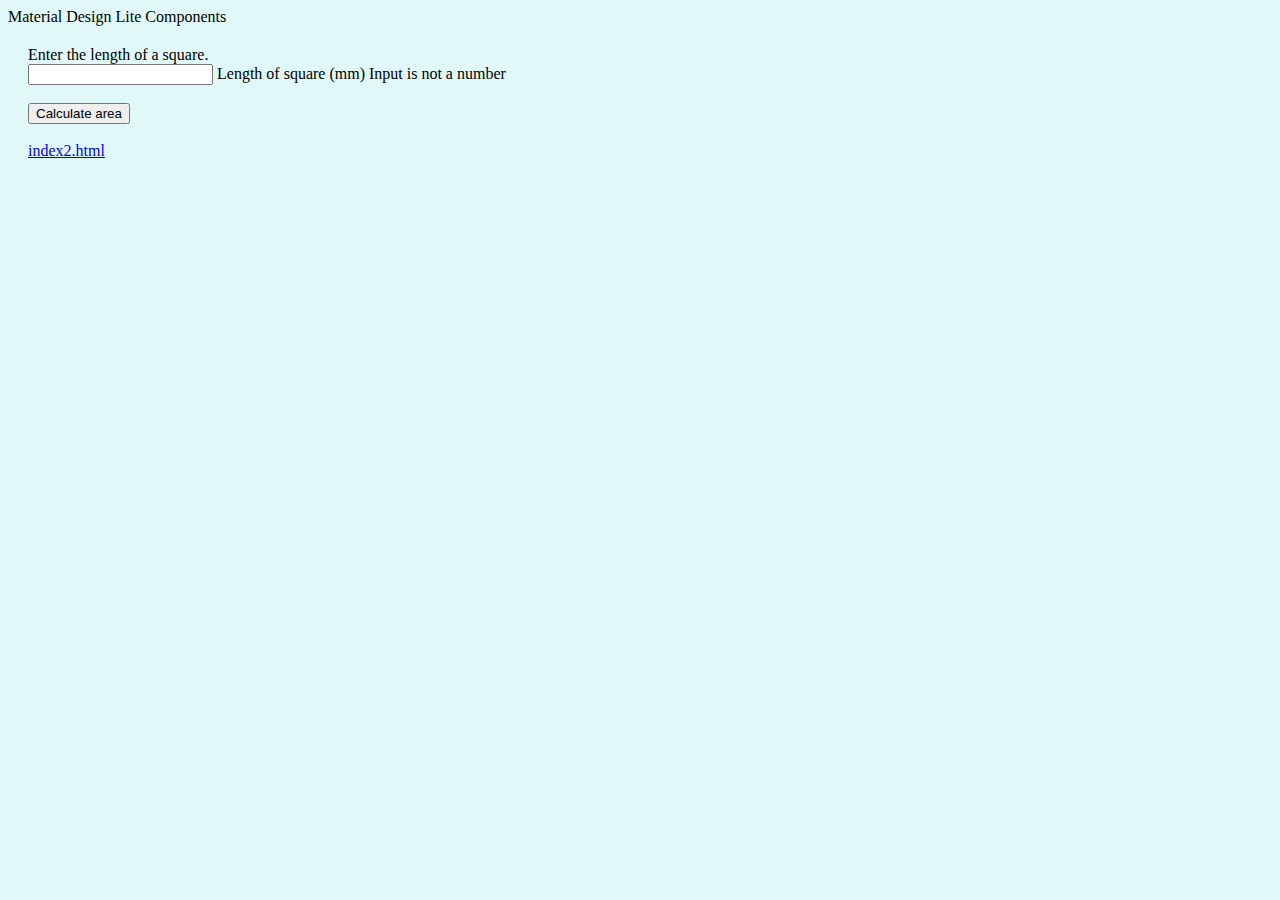
==== index2.html @ 3b374b83 "init" ====
<!DOCTYPE html>
<!-- ICS2O-Unit1-05-HTML-MDL -->
<html lang="en-ca">
<head>
  <meta charset="utf-8" />
  <meta name="description" content="My first MDL webpage" />
  <meta name="keywords" content="mths, icd2o" />
  <meta name="author" content="Ain Jeong" />
  <meta name="viewport" content="width=device-width, initial-scale=1.0" />
  <link rel="stylesheet" href="https://fonts.googleapis.com/icon?family=Material+Icons" />
  <link rel="stylesheet" href="https://code.getmdl.io/1.3.0/material.brown-pink.min.css" />
  <link rel="stylesheet" href="./css/style.css" />
  <title>My first webpage, with MDL</title>
</head>
<body>
  <script defer src="https://code.getmdl.io/1.3.0/material.min.js"></script>
  <div class="mdl-layout mdl-js-layout mdl-layout--fixed-header">
    <header class="mdl-layout__header">
      <div class="mdl-layout__header-row">
        <span class="mdl-layout-title">Material Design Lite Components</span>
      </div>
    </header>
    <main class="mdl-layout__content">
      <div class="page-content">
        Enter the length of a square.
      </div>
      <!-- Simple Textfield for integers-->
      <form action="#">
        <div class="mdl-textfield mdl-js-textfield">
          <!-- input pattern attribute -->
          <input class="mdl-textfield__input" type="text" pattern="[0-9]*" id="demo-input" />
          <!-- mdl-textfield__label -->
          <label class="mdl-textfield__label" for="demo-input">Length of square (mm)</label>
          <!-- class "mdl-textfield__error" -->
          <span class="mdl-textfield__error">Input is not a number</span>
        </div>
        <br />
        <!-- Raised button with ripple -->
        <button class="mdl-button mdl-js-button mdl-button--raised mdl-js-ripple-effect mdl-button--accent">
          Calculate area
        </button>
      </form>
      <br>
      <a href="./index2.html">index2.html</a>
    </main>
  </div>
</body>
</html>
---- css/style.css ----
/* Created by: Mr. Coxall
* Created on: Sep 2020
* This file contains the CSS for index.html
*/

.mdl-layout__content {
  padding-left: 15pt;
  padding-right: 15pt;
  padding-top: 15pt;
}

/* Due to error in MDL : https://github.com/google/material-design-lite/issues/5281
*/
.mdl-ripple {
  background: #000;
  opacity: 0.001;
}

body {
  background-color: rgb(225, 248, 248);
}

p {
  color: white;
  font-family: Helvetica, Arial, sans-serif;
  font-size: 1.5rem;
  padding-top: 5pt;
}
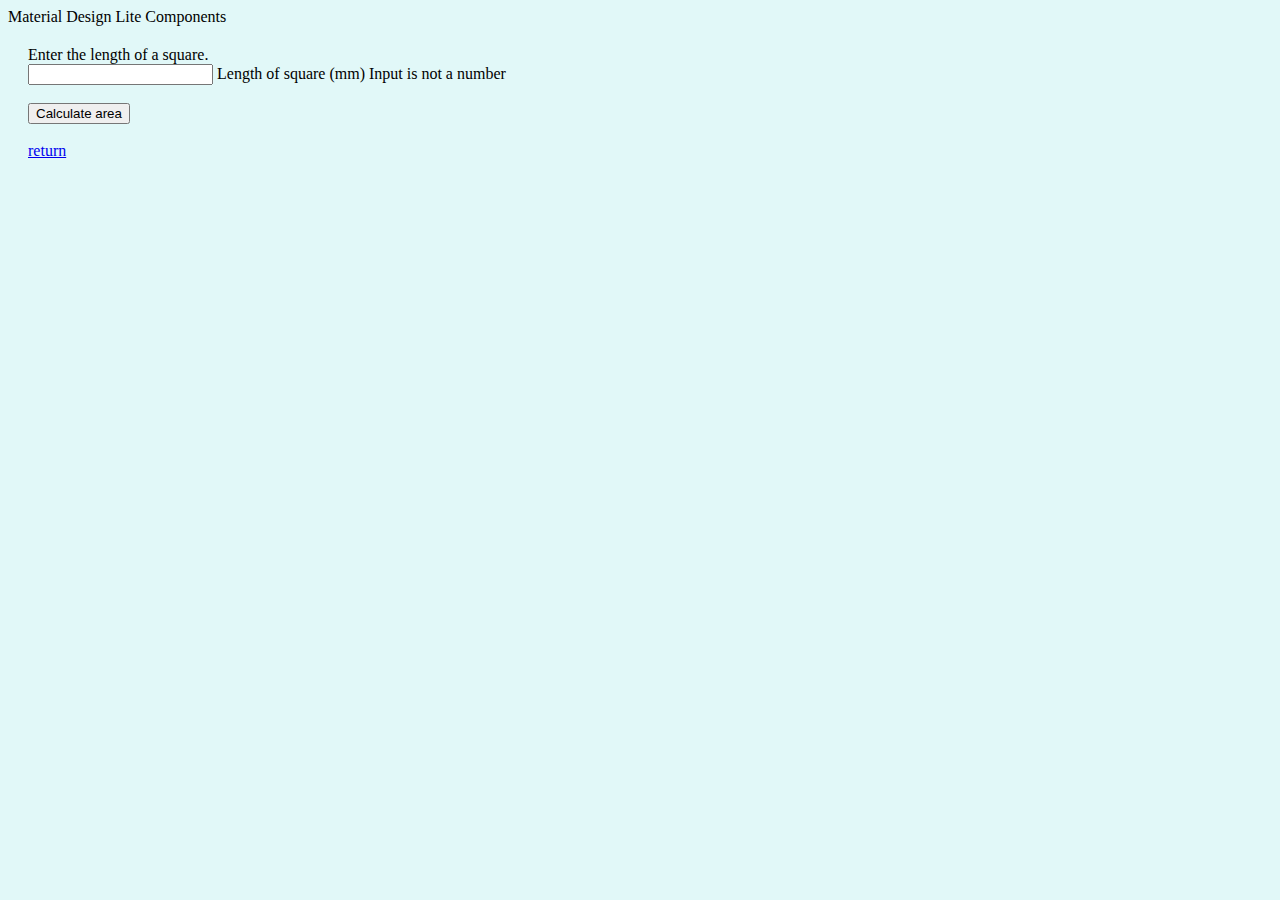
==== commit e079395f: "edited" ====
--- a/index2.html
+++ b/index2.html
@@ -41,7 +41,7 @@
         </button>
       </form>
       <br>
-      <a href="./index2.html">index2.html</a>
+      <a href="./index.html">return</a>
     </main>
   </div>
 </body>
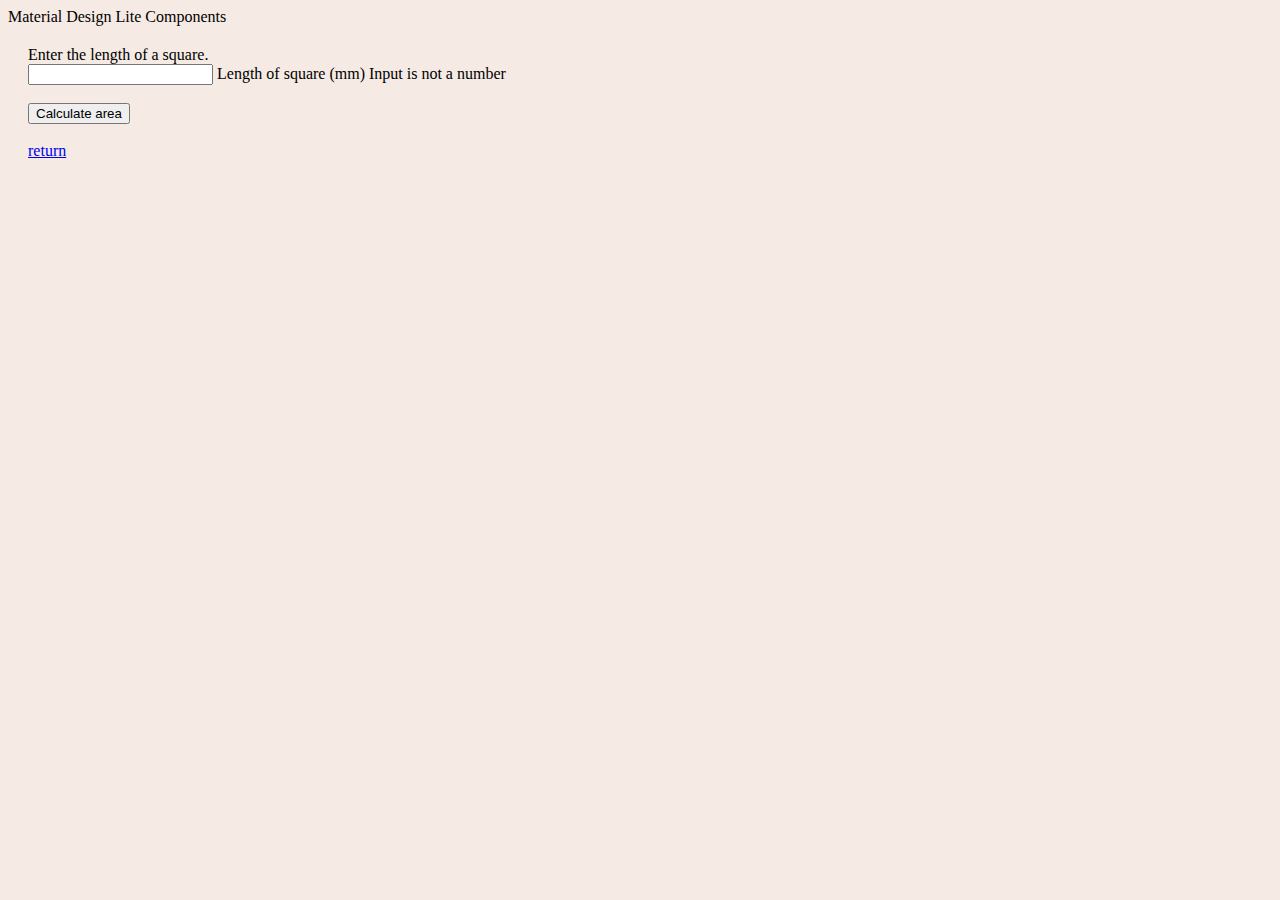
==== commit 51d5d406: "unit 1-05 fixed" ====
--- a/index2.html
+++ b/index2.html
@@ -9,7 +9,7 @@
   <meta name="viewport" content="width=device-width, initial-scale=1.0" />
   <link rel="stylesheet" href="https://fonts.googleapis.com/icon?family=Material+Icons" />
   <link rel="stylesheet" href="https://code.getmdl.io/1.3.0/material.brown-pink.min.css" />
-  <link rel="stylesheet" href="./css/style.css" />
+  <link rel="stylesheet" href="./css/style2.css" />
   <title>My first webpage, with MDL</title>
 </head>
 <body>
--- a/css/style2.css
+++ b/css/style2.css
@@ -0,0 +1,28 @@
+/* Created by: Ain Jeong
+* Created on: Feb 2025
+* This file contains the CSS for index2.html
+*/
+
+.mdl-layout__content {
+  padding-left: 15pt;
+  padding-right: 15pt;
+  padding-top: 15pt;
+}
+
+/* Due to error in MDL : https://github.com/google/material-design-lite/issues/5281
+*/
+.mdl-ripple {
+  background: #000;
+  opacity: 0.001;
+}
+
+body {
+  background-color: rgb(245, 234, 228);
+}
+
+p {
+  color: white;
+  font-family: Helvetica, Arial, sans-serif;
+  font-size: 1.5rem;
+  padding-top: 5pt;
+}
